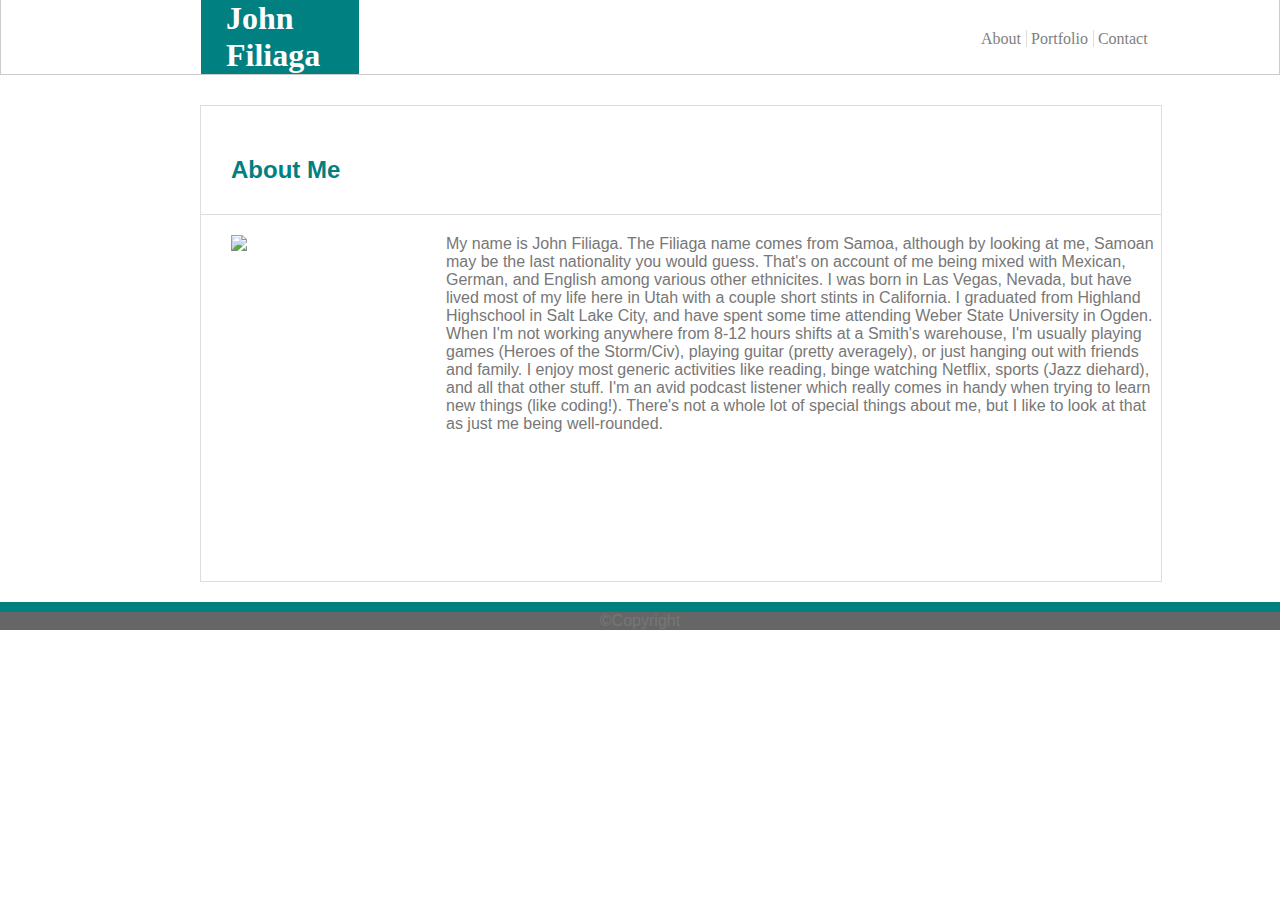
==== index.html @ 0f459b95 "test" ====
<!DOCTYPE html>
<html lang="en">

<head>
    <meta charset="UTF-8">
    <meta name="viewport" content="width=device-width, initial-scale=1.0">
    <meta http-equiv="X-UA-Compatible" content="ie=edge">
    <title>About Me</title>
    <link rel="stylesheet" href="styles.css">
    <meta http-equiv="X-UA-Compatible" content="ie=edge">
    <meta name="viewport" content="width=device-width, initial-scale=1.0">


</head>

<body>

    <header>
        <div class="name">
            <h1>John Filiaga</h1>
        </div>
        <div class="links">
            <a id="about" href="#">About</a>
            <a id="portfolio" href="portfolio.html">Portfolio</a>
            <a id="contact" href="contact.html">Contact</a>
        </div>
    </header>

    <div class="container">
        <section class="content">
            <h2>About Me</h2>

            <img id="pic" src="http://placehold.jp/200x200.png">
            <div class="paragraph">

                <p> My name is John Filiaga. The Filiaga name comes from Samoa, although by looking at me,
                    Samoan may be the last nationality you would guess. That's on account of me being mixed
                    with Mexican, German, and English among various other ethnicites. I was born in Las Vegas,
                    Nevada, but have lived most of my life here in Utah with a couple short stints in California.
                    I graduated from Highland Highschool in Salt Lake City, and have spent some time attending
                    Weber State University in Ogden. When I'm not working anywhere from 8-12 hours shifts at a
                    Smith's
                    warehouse, I'm usually playing games (Heroes of the Storm/Civ), playing guitar (pretty
                    averagely),
                    or just hanging out with friends and family. I enjoy most generic activities like reading,
                    binge watching Netflix, sports (Jazz diehard), and all that other stuff. I'm an avid podcast
                    listener
                    which really comes
                    in handy when trying to learn new things (like coding!). There's not a whole lot of special
                    things
                    about me,
                    but I like to look at that as just me being well-rounded.
                </p>
            </div>
        </section>
    </div>

    <div class="footer">
        <footer>©Copyright</footer>
    </div>

</body>

</html>
---- styles.css ----
body {
    background-image: url(../images/gravel.png);
    margin: 0%;
    padding: 0%;
    font-family: Arial, Helvetica, sans-serif;
    color: #777777;
    
}

header {
    background-color: white;
    margin-bottom: 30px;
    padding-top: 0px;
    font-family: 'Georgia', Times, Times New Roman, serif;
    height: 99px;
    margin-top: -26px;
    border: #cccccc solid 1px;
}

h1{
    margin-top: 0%;
    padding: 0%;
}
.name {
    position: relative;
    left: 200px;
    top:25px;
    background-color: teal;
    color: white;
    width: 133px;
    padding-left: 25px;
}

.links {
    position: relative;
    left: 980px;
    height: 18px;
    width: 190px;
    top:-40px;
}

#about {
    border-right: #dddddd solid 1px;
    padding-right: 5px;
}

#portfolio {
   border-right: #dddddd solid 1px;
   padding-right: 5px;
}



a:link {
    text-decoration: none;
}

a {
    color: gray;
}

.container {
    background-color: white;
    width: 960px;
    height: 475px;
    margin-left: 200px;
    border: #dddddd solid 1px;
}

h2 {
   padding: 30px;
   border-bottom: #dddddd solid 1px;
   color: teal;
}


#pic {
    float: left;
    padding-left: 30px;
    
}

p {
   margin-left: 245px;
}

.form-container {
    background-color: white;
    width: 960px;
    height:575px;
    margin-left: 200px;
    border: #dddddd solid 1px;
    border-radius: 5px;
    background-color: #f2f2f2;
    padding: 20px;
}
input[type=text], select, textarea {
    width: 100%;
    padding: 12px;
    border: 1px solid #ccc;
    border-radius: 4px;
    box-sizing: border-box;
    margin-top: 6px;
    margin-bottom: 16px;
    resize: vertical;
}

input[type=submit] {
    background-color: #4CAF50;
    color: white;
    padding: 12px 20px;
    border: none;
    border-radius: 4px;
    cursor: pointer;
}

input[type=submit]:hover {
    background-color: #45a049;
}


.portfolio-container {
    background-color: white;
    width: 960px;
    height: 575px;
    margin-left: 200px;
    border: #dddddd solid 1px;
}

.box {
    float: left;
    padding: 10px;
    position: relative;
}

.box-1 {
    top:0px;
    left:10%;
}

#image1 {
    width: 200px;
    height: 200px;
}

.image1-text {
    position: absolute;
    top: 140px;
    left: 10px;
    background:teal;
    color: white;
    width: 135px;
    padding-left: 65px
}

.box-2 {
    top:210px;
    right:124px;
}

#image2{
    width: 200px;
    height: 200px;
    
}

.image2-text {
    position: absolute;
    top: 140px;
    left: 10px;
    background: teal;
    color: white;
    width: 135px;
    padding-left: 65px;
    
}

.box-3 {
    top:210px;
    left: -108px;
    
}

#image3 {
    width: 200px;
    height: 200px;
}

.image3-text {
    position: absolute;
    top: 140px;
    left: 10px;
    background: teal;
    color: white;
    width: 135px;
    padding-left: 65px;
}

.box-4 {
    bottom: 0px;
    right: 34%;
}

#image4 {
    width: 200px;
    height: 200px;
}
.image4-text {
    position: absolute;
    top: 140px;
    left: 10px;
    background: teal;
    color: white;
    width: 135px;
    padding-left: 65px;
}

a:hover {
    background: paleturquoise;
}

a:visited {
    color:purple;
}

a:active {
    color: black;
    text-decoration: underline;
}

footer {
    background: #666666;
    text-align: center;
    border-top: teal 1px solid;
    border-width: 10px;
    margin-top: 20px;
    padding: 0px;
}

.image1-text a {
    color: #ffff;
    background: none;
}

.image2-text a {
    color: #ffff;
    background: none;
}

.image3-text a {
    color: #ffff;
    background: none;
}

.image4-text a {
    color: #ffff;
    background: none;
}
    

/* media queries */

/* @media screen and (max-width: 980px) {

   
    }
    .name {
        left:60px;
    }

    .container {
        width: 660px;
        height: 525px;
        margin-left: 60px;
    }

    .links {
        left: 680px;
    }

    .paragraph {
        left: -50px;
        width: 678px;
    }

    img {
        widows: 150px;
        height: 150px;
    }
} */

@media screen and (max-width: 768px) {

   
    
    .name {
        left:60px;
    }

    header {
        
        padding-left: 60px;
        width: 105%;
    }

    .container {
        width: 575px;
        height:  581px;
        margin-left: 123px;
    }

    .links {
        left: 308px;
    }

    .paragraph {
        height: 100px;
        font-size: 14px;
        width: 500px;
    
    }
    img {
        height: 150px;
        width: 150px;
    }

    p {
        margin-right: 10px;
    }

    footer {
        width: 844px;
    }
}

    @media screen and (max-width:640px){
   
    .links {
        position: relative;
        left: 150px;
        top:5px;
        padding-bottom: 13px;
        background: white;
    }

    .name {
        left: 150px;
    }

    .container {
        margin-left: 45px;
        width: 500px;
    }
     
    header {
        background-color: teal;
        width: 580px;
    }

    p {
        margin-left: 195px;
    }

    footer {
        width: 640px;
    }
    }
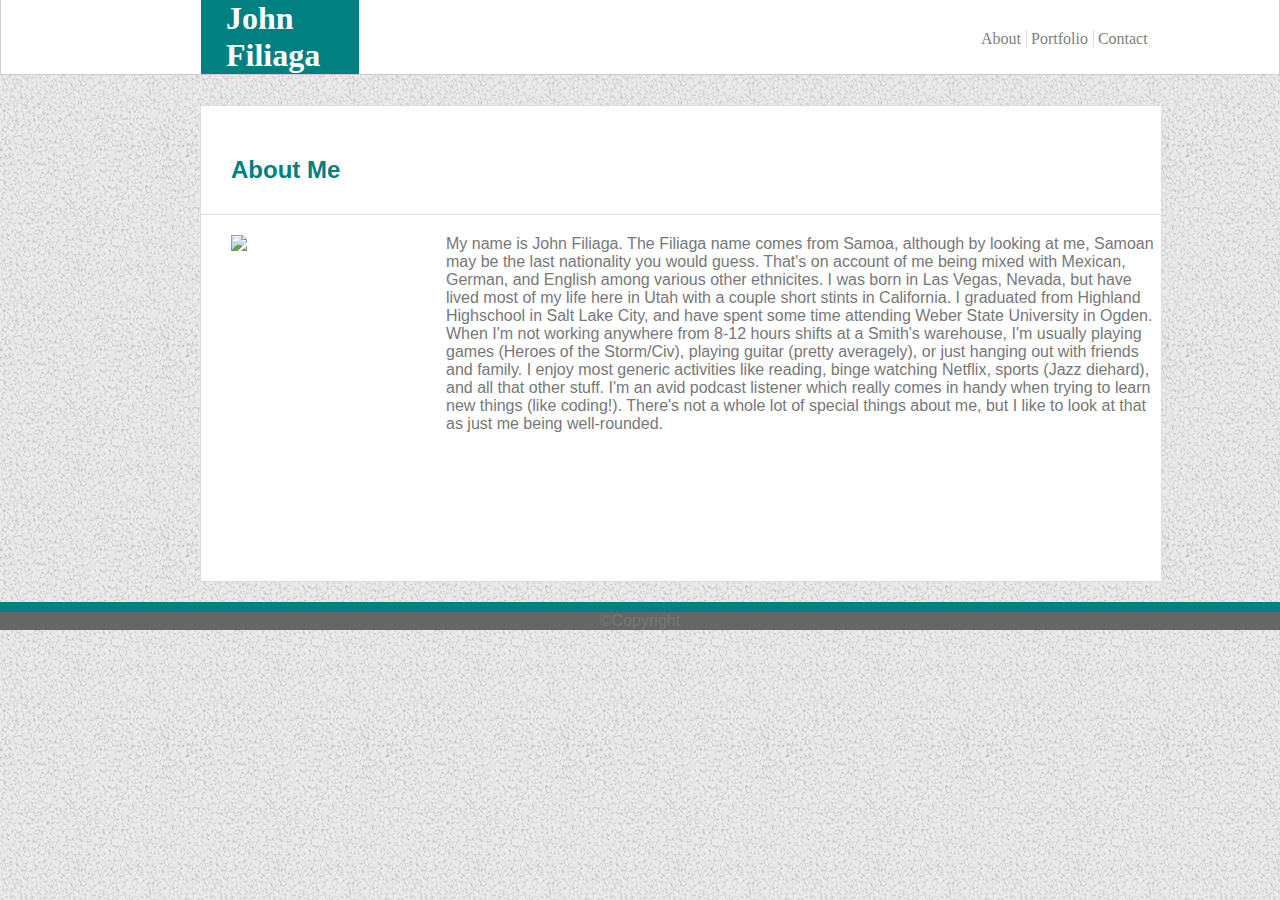
==== commit 9f78bacf: "nav bar fixed" ====
--- a/index.html
+++ b/index.html
@@ -20,9 +20,11 @@
             <h1>John Filiaga</h1>
         </div>
         <div class="links">
-            <a id="about" href="#">About</a>
-            <a id="portfolio" href="portfolio.html">Portfolio</a>
-            <a id="contact" href="contact.html">Contact</a>
+            <div class="link_wrapper">
+                <a id="about" href="#">About</a>
+                <a id="portfolio" href="portfolio.html">Portfolio</a>
+                <a id="contact" href="contact.html">Contact</a>
+            </div>
         </div>
     </header>
 
--- a/styles.css
+++ b/styles.css
@@ -1,5 +1,5 @@
 body {
-    background-image: url(../images/gravel.png);
+    background-image: url(images/gravel.png);
     margin: 0%;
     padding: 0%;
     font-family: Arial, Helvetica, sans-serif;
@@ -260,16 +260,27 @@
 
 /* media queries */
 
-/* @media screen and (max-width: 980px) {
-
-   
-    }
+@media screen and (max-width: 988px) {
+    
     .name {
         left:60px;
     }
 
+    .form-container {
+        width: 685px;
+        height: 560px;
+        margin-left: 60px;
+
+    }
+
+    .portfolio-container {
+        width: 685px;
+        height: 560px;
+        margin-left: 60px;
+    }
+
     .container {
-        width: 660px;
+        width: 685px;
         height: 525px;
         margin-left: 60px;
     }
@@ -287,11 +298,37 @@
         widows: 150px;
         height: 150px;
     }
-} */
-
+
+    .box {
+        float: left;
+        padding: 10px;
+        position: relative;
+    }
+    
+    .box-1 {
+        top:0px;
+        left:10%;
+    }
+    
+    .box-2 {
+        top:210px;
+        right:151px;
+    }
+    
+    .box-3 {
+        top:210px;
+        left: -108px;
+        
+    }
+    
+    .box-4 {
+        bottom: 223px;
+        left: 332px;
+    }
+    
+    
+}
 @media screen and (max-width: 768px) {
-
-   
     
     .name {
         left:60px;
@@ -302,6 +339,20 @@
         padding-left: 60px;
         width: 105%;
     }
+
+    .form-container {
+
+        width: 540px;
+        height:  581px;
+        margin-left: 123px;
+    }
+
+    .portfolio-container {
+        width: 540px;
+        height:  581px;
+        margin-left: 123px;
+    }
+
 
     .container {
         width: 575px;
@@ -310,7 +361,11 @@
     }
 
     .links {
-        left: 308px;
+        left: 460px;
+    }
+
+    .contact_links {
+        left: 455px;
     }
 
     .paragraph {
@@ -331,25 +386,72 @@
     footer {
         width: 844px;
     }
+
+    .box {
+        float: left;
+        padding: 10px;
+        position: relative;
+    }
+    
+    .box-1 {
+        top:0px;
+        left:5%;
+    }
+    
+    .box-2 {
+        top:210px;
+        right:192px;
+    }
+    
+    .box-3 {
+        top:-14px;
+        left: 251px;
+        
+    }
+    
+    .box-4 {
+        bottom: 225px;
+        left: 30px;
+    }
 }
 
     @media screen and (max-width:640px){
-   
+    
     .links {
         position: relative;
         left: 150px;
         top:5px;
         padding-bottom: 13px;
-        background: white;
+        width: 646px;
+        margin-left: -215px;
+        margin-top: 20px;
+        background: #fcf7f7;
+        border-bottom: 1px solid #e4dede;
+        
     }
 
     .name {
         left: 150px;
+        top:20px;
+    }
+
+    .form-container{
+        margin-left: 45px;
+        width: 500px;
+        margin-top: 50px;
+    }
+
+    .portfolio-container {
+        margin-left: 45px;
+        width: 500px;
+        height: 1000px;
+        margin-top: 50px;
     }
 
     .container {
         margin-left: 45px;
         width: 500px;
+        margin-top: 50px;
     }
      
     header {
@@ -364,5 +466,43 @@
     footer {
         width: 640px;
     }
-    }
-
+
+    .portfolio-content {
+        display: flex;
+       
+    }
+    
+    .box-1 {
+        top:-10px;
+        left:27%;
+    }
+    
+    .box-2 {
+        top:199px;
+        right:85px;
+    }
+    
+    .box-3 {
+        top: 617px;
+        left: -305px;
+        
+    }
+    
+    .box-4 {
+        bottom: -408px;
+        left: -525px;
+    }
+
+    .contact_links {
+        width: 646px;
+        margin-left: -215px;
+        margin-top: 20px;
+        background: #fcf7f7;
+        border-bottom: 1px solid #e4dede;
+        
+    }   
+    .link_wrapper {
+        margin-left: 200px;
+        
+    }
+}